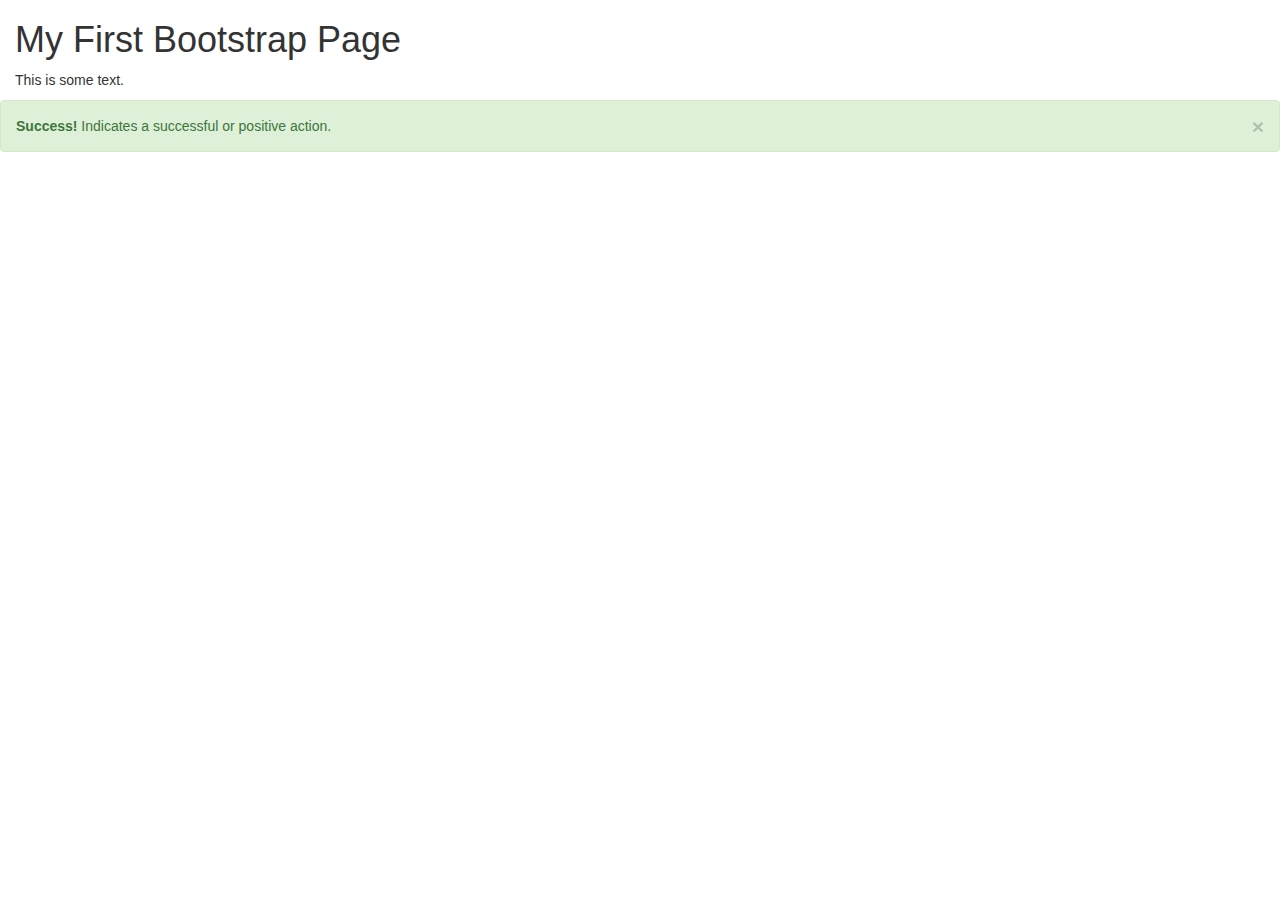
==== ValgfagProjektApp/index.html @ 62875536 "initial project" ====
<!DOCTYPE html>
<html>
<head>
  <title>ValgfagProjektApp</title>
  
  <meta charset="utf-8">
  <meta name="viewport" content="width=device-width, initial-scale=1">
  
  <!-- Latest compiled and minified CSS -->
  <link rel="stylesheet" href="bootstrap-3.3.6-dist/css/bootstrap.min.css">
  
  <!-- jQuery library -->
  <script src="jquery-1.12.2.js"></script>
  
  <!-- Latest compiled JavaScript -->
  <script src="bootstrap-3.3.6-dist//js/bootstrap.min.js"></script>
    
  <link rel="stylesheet" href="styles.css">
</head>

<body>
  <div class="container-fluid">
    <h1>My First Bootstrap Page</h1>
    <p>This is some text.</p> 
  </div>
  
  <div class="alert alert-success">
  <a href="#" class="close" data-dismiss="alert" aria-label="close">&times;</a>
  <strong>Success!</strong> Indicates a successful or positive action.
</div>
  <script src="main.js"></script>
</body>
</html>
---- ValgfagProjektApp/styles.css ----
/* CSS file placeholder. */
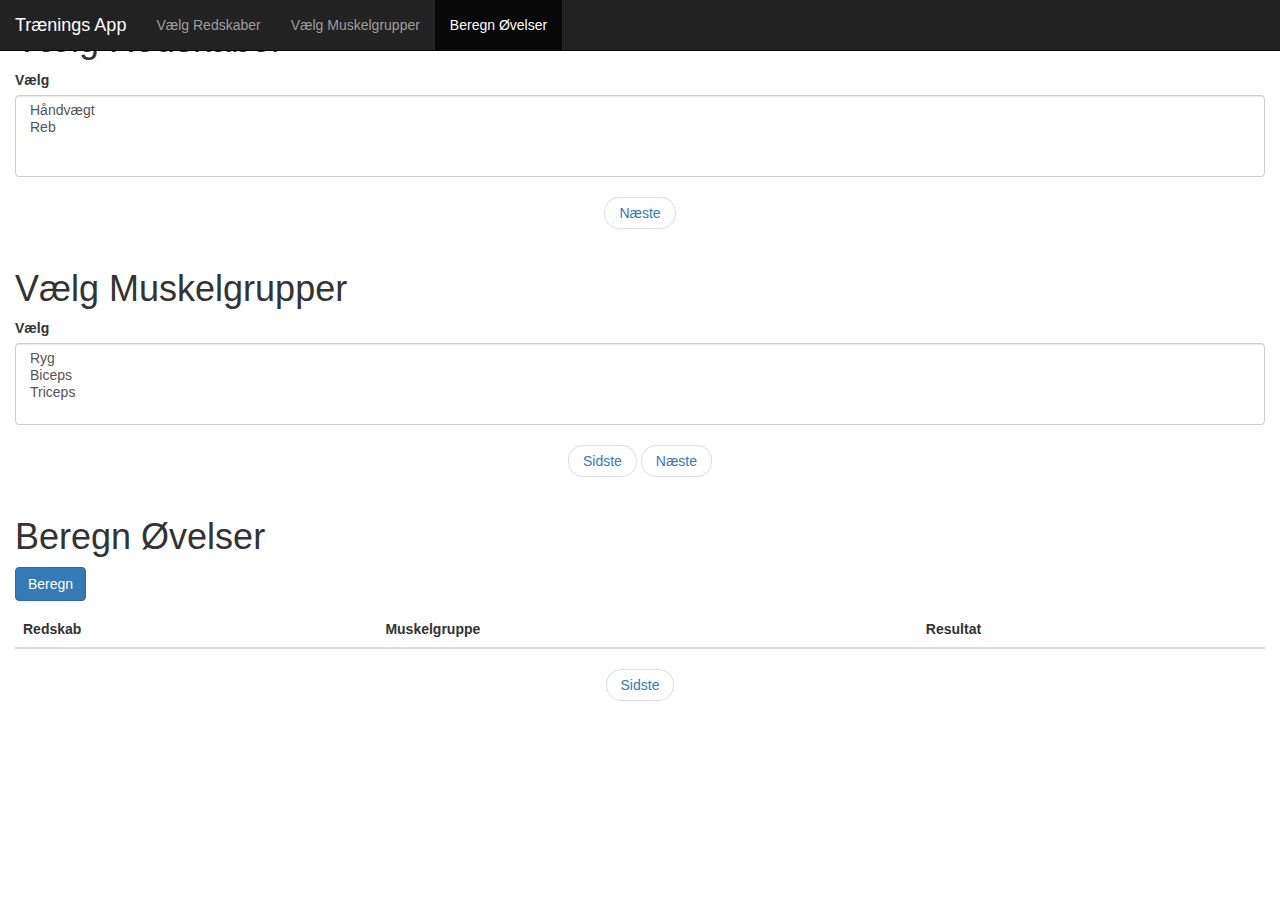
==== commit f7676d47: "interface made" ====
--- a/ValgfagProjektApp/index.html
+++ b/ValgfagProjektApp/index.html
@@ -7,27 +7,112 @@
   <meta name="viewport" content="width=device-width, initial-scale=1">
   
   <!-- Latest compiled and minified CSS -->
-  <link rel="stylesheet" href="bootstrap-3.3.6-dist/css/bootstrap.min.css">
+  <link rel="stylesheet" href="http://maxcdn.bootstrapcdn.com/bootstrap/3.3.6/css/bootstrap.min.css">
   
   <!-- jQuery library -->
-  <script src="jquery-1.12.2.js"></script>
+  <script src="https://ajax.googleapis.com/ajax/libs/jquery/1.12.0/jquery.min.js"></script>
   
   <!-- Latest compiled JavaScript -->
-  <script src="bootstrap-3.3.6-dist//js/bootstrap.min.js"></script>
+  <script src="http://maxcdn.bootstrapcdn.com/bootstrap/3.3.6/js/bootstrap.min.js"></script>
+  
+  <script src="main.js"></script>
     
   <link rel="stylesheet" href="styles.css">
 </head>
 
-<body>
+<body data-spy="scroll" data-target=".navbar" data-offset="50">
+
+<nav class="navbar navbar-inverse navbar-fixed-top">
   <div class="container-fluid">
-    <h1>My First Bootstrap Page</h1>
-    <p>This is some text.</p> 
+    <div class="navbar-header">
+        <button type="button" class="navbar-toggle" data-toggle="collapse" data-target="#myNavbar">
+          <span class="icon-bar"></span>
+          <span class="icon-bar"></span>
+          <span class="icon-bar"></span>                        
+      </button>
+      <a class="navbar-brand" href="#">Trænings App</a>
+    </div>
+    <div>
+      <div class="collapse navbar-collapse" id="myNavbar">
+        <ul class="nav navbar-nav">
+          <li><a href="#section1">Vælg Redskaber</a></li>
+          <li><a href="#section2">Vælg Muskelgrupper</a></li>
+          <li><a href="#section3">Beregn Øvelser</a></li>
+        </ul>
+      </div>
+    </div>
   </div>
-  
-  <div class="alert alert-success">
-  <a href="#" class="close" data-dismiss="alert" aria-label="close">&times;</a>
-  <strong>Success!</strong> Indicates a successful or positive action.
+</nav>    
+
+<div id="section1" class="container-fluid">
+  <h1>Vælg Redskaber</h1>
+  <form id="f1" role="form">
+    <div class="form-group">
+      <label for="sel2">Vælg</label>
+      <select multiple class="form-control" id="sel1">
+        <option>Håndvægt</option>
+        <option>Reb</option>
+      </select>
+    </div>
+  </form>
+  <ul class="pager">
+    <li><a href="#section2">Næste</a></li>
+  </ul>
 </div>
-  <script src="main.js"></script>
+
+<div id="section2" class="container-fluid">
+  <h1>Vælg Muskelgrupper</h1>
+   <form id="f2" role="form">
+    <div class="form-group">
+      <label for="sel2">Vælg</label>
+      <select multiple class="form-control" id="sel2">
+        <option>Ryg</option>
+        <option>Biceps</option>
+        <option>Triceps</option>
+      </select>
+    </div>
+  </form>
+  <ul class="pager">
+    <li><a href="#section1">Sidste</a></li>
+    <li><a href="#section3">Næste</a></li>
+  </ul>
+</div>
+ 
+<div id="section3" class="container-fluid">
+  <h1>Beregn Øvelser</h1>
+  <button type="button" id="myButton" class="btn btn-primary" onclick="myFunction()">Beregn</button>
+  <p id="demo"></p>
+
+  <table class="table">
+    <thead>
+      <tr>
+        <th>Redskab</th>
+        <th>Muskelgruppe</th>
+        <th>Resultat</th>
+      </tr>
+    </thead>
+    <tbody id="myOutput">
+      
+    </tbody>
+  </table>
+  <ul class="pager">
+    <li><a href="#section2">Sidste</a></li>
+  </ul>
+</div>
+
 </body>
 </html>
+
+
+
+
+
+
+
+
+
+
+
+
+
+
--- a/ValgfagProjektApp/styles.css
+++ b/ValgfagProjektApp/styles.css
@@ -1 +1,6 @@
-/* CSS file placeholder. */
+#greeting {
+  background-color: #F8F8F8;
+  font-family: 'Open Sans', sans-serif;
+  font-size: 24px;
+  margin: 15px;
+}
